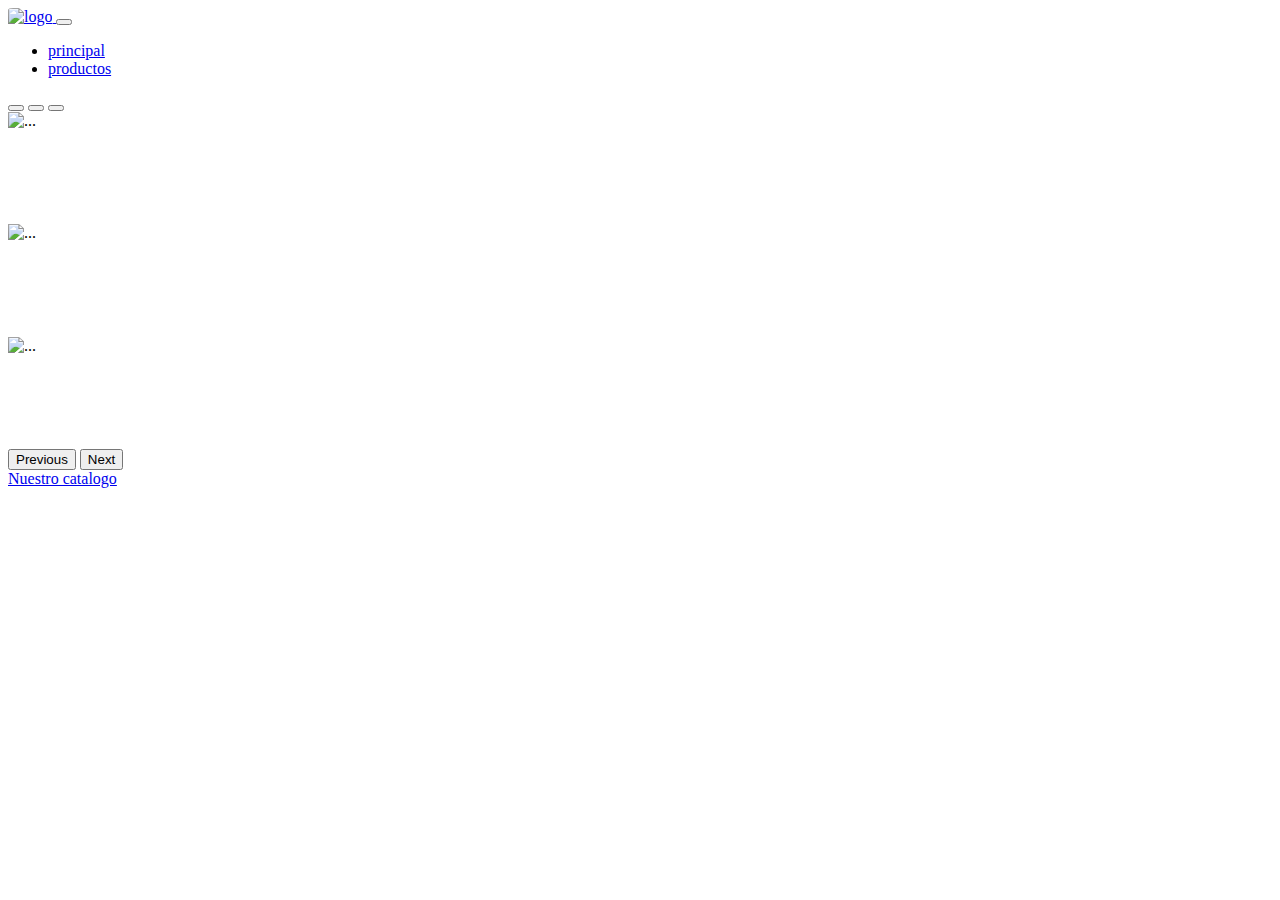
==== public/index.html @ 2815bca5 "update" ====
<!DOCTYPE html>
<html lang="en">
<head>
    <meta charset="UTF-8">
    <meta name="viewport" content="width=device-width, initial-scale=1.0">
    <title>Farmacia</title>
    <link rel="stylesheet" href="styles.css">
    <link href="https://cdn.jsdelivr.net/npm/bootstrap@5.3.2/dist/css/bootstrap.min.css" rel="stylesheet" integrity="sha384-T3c6CoIi6uLrA9TneNEoa7RxnatzjcDSCmG1MXxSR1GAsXEV/Dwwykc2MPK8M2HN" crossorigin="anonymous">
    <script src="https://cdn.jsdelivr.net/npm/bootstrap@5.3.2/dist/js/bootstrap.bundle.min.js" integrity="sha384-C6RzsynM9kWDrMNeT87bh95OGNyZPhcTNXj1NW7RuBCsyN/o0jlpcV8Qyq46cDfL" crossorigin="anonymous"></script>
</head>
<body>
    <nav class="navbar navbar-expand-lg bg-body-tertiary fixed-top" id="head">
        <div class="container-fluid">
          <a class="navbar-brand" href="#">
            <img src="https://marketplace.canva.com/EAFOTe65cOQ/2/0/1600w/canva-logo-farmacia-salud-y-bienestar-minimalista-azul-celeste-g33MzUC2Gb8.jpg" alt="logo" style="height: 50px; width: 50px;opacity: 1; border-radius: 12%;">
          </a>
          <button class="navbar-toggler" type="button" data-bs-toggle="collapse" data-bs-target="#navbarNavDropdown" aria-controls="navbarNavDropdown" aria-expanded="false" aria-label="Toggle navigation">
            <span class="navbar-toggler-icon"></span>
          </button>
          <div class="collapse navbar-collapse" id="navbarNavDropdown">
            <ul class="navbar-nav">
              <li class="nav-item">
                <a class="nav-link active" aria-current="page" href="file:///C:/Users/samuel/Documents/samuel/android/Nueva%20carpeta%20(2)/html/public/index.html#">principal</a>
              </li>
              <li class="nav-item">
                <a class="nav-link" href="file:///C:/Users/samuel/Documents/samuel/android/Nueva%20carpeta%20(2)/html/public/.html#">productos</a>
              </li>
            </ul>
          </div>
        </div>
    </nav>
    <div class="container">
        <div id="carouselExampleDark" class="carousel carousel-dark slide mt-2">
            <div class="carousel-indicators">
              <button type="button" data-bs-target="#carouselExampleDark" data-bs-slide-to="0" class="active" aria-current="true" aria-label="Slide 1"></button>
              <button type="button" data-bs-target="#carouselExampleDark" data-bs-slide-to="1" aria-label="Slide 2"></button>
              <button type="button" data-bs-target="#carouselExampleDark" data-bs-slide-to="2" aria-label="Slide 3"></button>
            </div>
            <div class="carousel-inner">
              <div class="carousel-item active" data-bs-interval="10000">
                <img src="https://www.colsubsidio.com/hubfs/img/colsubsidio/salud/banner-teconologia-regencia-farmacia.png" class="d-block w-100" alt="...">
                <div class="carousel-caption d-none d-md-block">
                  <h5 style="color: white;"">Diversidad</h5>
                  <p style="color: white;">Nosotros somos tus amigos, te apoyamos en todo</p>
                </div>
              </div>
              <div class="carousel-item" data-bs-interval="2000">
                <img src="https://sefhor.com/wp-content/uploads/tipos-farmacia.jpg" class="d-block w-100" alt="...">
                <div class="carousel-caption d-none d-md-block">
                  <h5 style="color: white;"">Variedad</h5>
                  <p style="color: white;"">todos nuestros productos estan garantizados y con la mejor calidad</p>
                </div>
              </div>
              <div class="carousel-item">
                <img src="https://sofia-plus.com.co/wp-content/uploads/2023/02/curso-de-regente-de-farmacia-en-el-sena-1.jpg" class="d-block w-100" alt="...">
                <div class="carousel-caption d-none d-md-block">
                  <h5 style="color: white;"">Capacidad</h5>
                  <p style="color: white;"">tenemos los mejores farmaceutico con la mejor atencion, solo para ustedes</p>
                </div>
              </div>
            </div>
            <button class="carousel-control-prev" type="button" data-bs-target="#carouselExampleDark" data-bs-slide="prev">
              <span class="carousel-control-prev-icon" aria-hidden="true"></span>
              <span class="visually-hidden">Previous</span>
            </button>
            <button class="carousel-control-next" type="button" data-bs-target="#carouselExampleDark" data-bs-slide="next">
              <span class="carousel-control-next-icon" aria-hidden="true"></span>
              <span class="visually-hidden">Next</span>
            </button>
          </div>
          <div class="container">
            <div class="d-grid gap-2 col-6 mx-auto">
                <a href="file:///C:/Users/samuel/Documents/samuel/android/Nueva%20carpeta%20(3)/html/public/.html" class="btn btn-info mt-2 mb-2">Nuestro catalogo</a>
              </div>
          </div>
    </div>
    <footer>
        <div class="container-fluid">
            <div class="row">
                <div class="col-12 bg-body-secondary text-center" style="color: white;">© Drogueria Online</div>
            </div>
          </div>
    </footer>
</body>
</html>
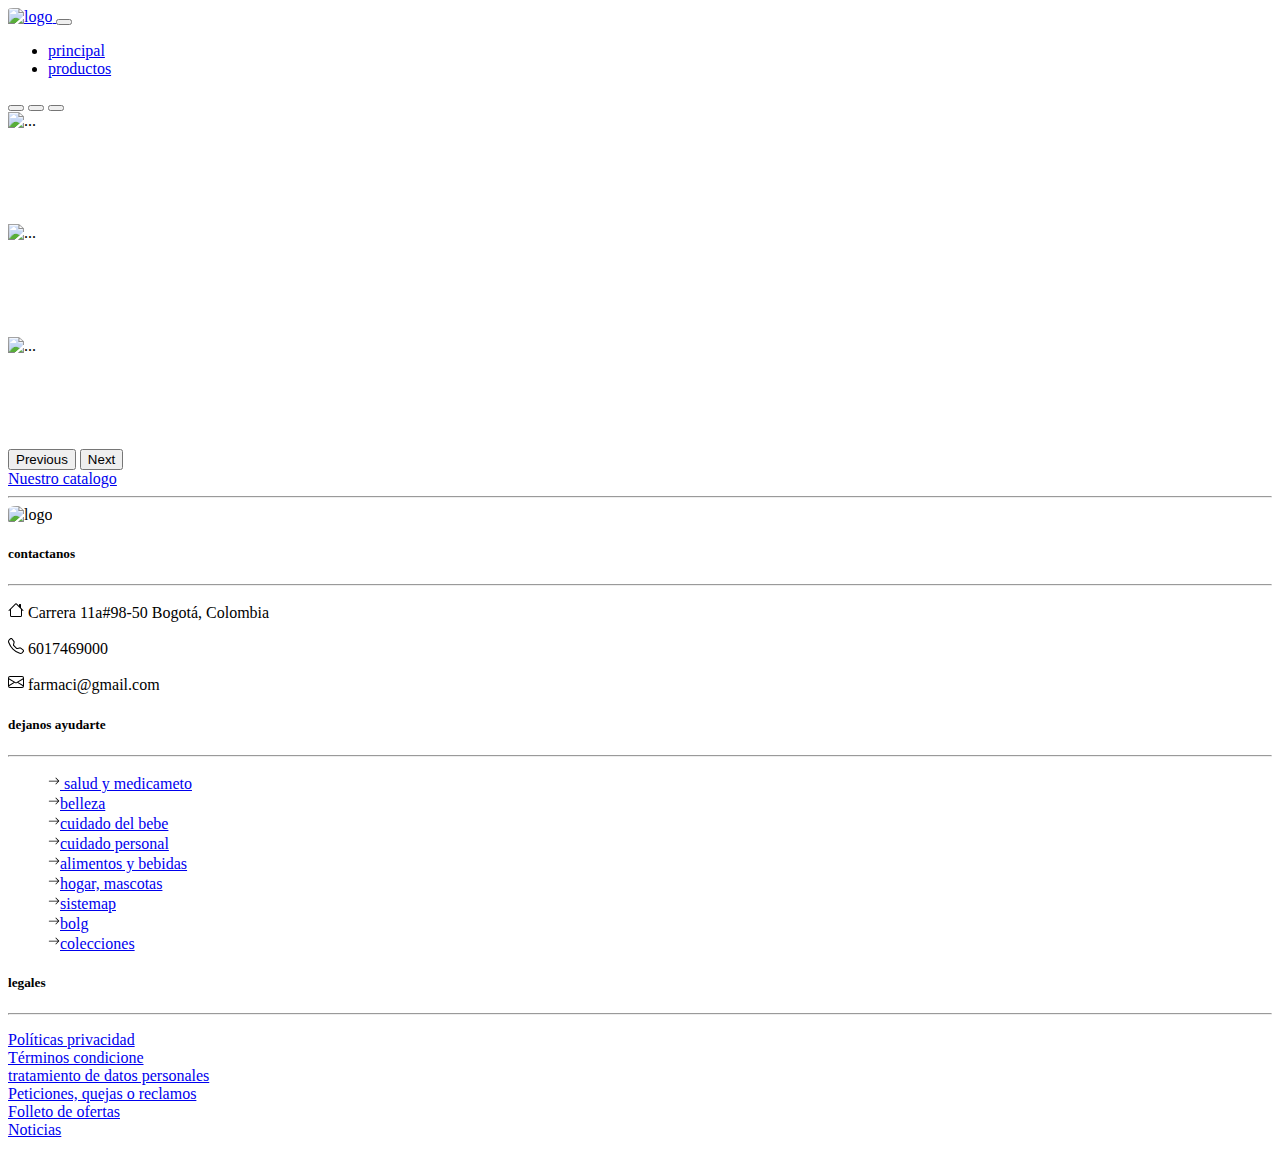
==== commit b2e253e0: "footer" ====
--- a/public/index.html
+++ b/public/index.html
@@ -12,7 +12,7 @@
     <nav class="navbar navbar-expand-lg bg-body-tertiary fixed-top" id="head">
         <div class="container-fluid">
           <a class="navbar-brand" href="#">
-            <img src="https://marketplace.canva.com/EAFOTe65cOQ/2/0/1600w/canva-logo-farmacia-salud-y-bienestar-minimalista-azul-celeste-g33MzUC2Gb8.jpg" alt="logo" style="height: 50px; width: 50px;opacity: 1; border-radius: 12%;">
+            <img src="https://marketplace.canva.com/EAE4mgjA6T0/1/0/1600w/canva-logotipo-moderno-de-salud-para-farmacia-degradado-azul-oscuro-y-turquesa-h6EGTeOT7ns.jpg" alt="logo" style="height: 50px; width: 50px;opacity: 1; border-radius: 12%;">
           </a>
           <button class="navbar-toggler" type="button" data-bs-toggle="collapse" data-bs-target="#navbarNavDropdown" aria-controls="navbarNavDropdown" aria-expanded="false" aria-label="Toggle navigation">
             <span class="navbar-toggler-icon"></span>
@@ -23,13 +23,13 @@
                 <a class="nav-link active" aria-current="page" href="file:///C:/Users/samuel/Documents/samuel/android/Nueva%20carpeta%20(2)/html/public/index.html#">principal</a>
               </li>
               <li class="nav-item">
-                <a class="nav-link" href="file:///C:/Users/samuel/Documents/samuel/android/Nueva%20carpeta%20(2)/html/public/.html#">productos</a>
+                <a class="nav-link" href="C:\Users\samuel\Documents\samuel\android\Nueva carpeta (3)\html\public\.html">productos</a>
               </li>
             </ul>
           </div>
         </div>
     </nav>
-    <div class="container">
+    <div class="container bt-2" >
         <div id="carouselExampleDark" class="carousel carousel-dark slide mt-2">
             <div class="carousel-indicators">
               <button type="button" data-bs-target="#carouselExampleDark" data-bs-slide-to="0" class="active" aria-current="true" aria-label="Slide 1"></button>
@@ -70,16 +70,78 @@
           </div>
           <div class="container">
             <div class="d-grid gap-2 col-6 mx-auto">
-                <a href="file:///C:/Users/samuel/Documents/samuel/android/Nueva%20carpeta%20(3)/html/public/.html" class="btn btn-info mt-2 mb-2">Nuestro catalogo</a>
+                <a href="file:///C:/Users/samuel/Documents/samuel/android/Nueva%20carpeta%20(3)/html/public/.html" class="btn btn-primary mt-2 mb-2">Nuestro catalogo</a>
               </div>
           </div>
     </div>
-    <footer>
-        <div class="container-fluid">
-            <div class="row">
-                <div class="col-12 bg-body-secondary text-center" style="color: white;">© Drogueria Online</div>
+    <hr class="mb-4">
+    <footer class="bg-ligth text-dart pt-5pb-4">
+        <div class="container-fluid text-center text-md-start bg-tertiary">
+          <div class="row text-center text-md-start">
+            <div class="col-md-3 col-lg-3 col-xl-3 mx-auto mt-3">
+              
+              <img src="https://marketplace.canva.com/EAE4mgjA6T0/1/0/1600w/canva-logotipo-moderno-de-salud-para-farmacia-degradado-azul-oscuro-y-turquesa-h6EGTeOT7ns.jpg" alt="logo" style="height: 300px; width: 300px;border-radius: 20%;"></div>
+            <div class="col-md-2 col-xl-2 col-lg-2 mx-auto nt-3">
+              <h5 class="text-uppercase mb-4 font-weigth-bold text-primary">contactanos</h5>
+              <hr class="mb-4">
+              <p><svg xmlns="http://www.w3.org/2000/svg" width="16" height="16" fill="currentColor" class="bi bi-house" viewBox="0 0 16 16">
+                <path d="M8.707 1.5a1 1 0 0 0-1.414 0L.646 8.146a.5.5 0 0 0 .708.708L2 8.207V13.5A1.5 1.5 0 0 0 3.5 15h9a1.5 1.5 0 0 0 1.5-1.5V8.207l.646.647a.5.5 0 0 0 .708-.708L13 5.793V2.5a.5.5 0 0 0-.5-.5h-1a.5.5 0 0 0-.5.5v1.293zM13 7.207V13.5a.5.5 0 0 1-.5.5h-9a.5.5 0 0 1-.5-.5V7.207l5-5z"/>
+              </svg> Carrera 11a#98-50 Bogotá, Colombia
+              </p>
+              <p><svg xmlns="http://www.w3.org/2000/svg" width="16" height="16" fill="currentColor" class="bi bi-telephone" viewBox="0 0 16 16">
+                <path d="M3.654 1.328a.678.678 0 0 0-1.015-.063L1.605 2.3c-.483.484-.661 1.169-.45 1.77a17.568 17.568 0 0 0 4.168 6.608 17.569 17.569 0 0 0 6.608 4.168c.601.211 1.286.033 1.77-.45l1.034-1.034a.678.678 0 0 0-.063-1.015l-2.307-1.794a.678.678 0 0 0-.58-.122l-2.19.547a1.745 1.745 0 0 1-1.657-.459L5.482 8.062a1.745 1.745 0 0 1-.46-1.657l.548-2.19a.678.678 0 0 0-.122-.58L3.654 1.328zM1.884.511a1.745 1.745 0 0 1 2.612.163L6.29 2.98c.329.423.445.974.315 1.494l-.547 2.19a.678.678 0 0 0 .178.643l2.457 2.457a.678.678 0 0 0 .644.178l2.189-.547a1.745 1.745 0 0 1 1.494.315l2.306 1.794c.829.645.905 1.87.163 2.611l-1.034 1.034c-.74.74-1.846 1.065-2.877.702a18.634 18.634 0 0 1-7.01-4.42 18.634 18.634 0 0 1-4.42-7.009c-.362-1.03-.037-2.137.703-2.877L1.885.511z"/>
+              </svg> 6017469000</p>
+              <p><svg xmlns="http://www.w3.org/2000/svg" width="16" height="16" fill="currentColor" class="bi bi-envelope" viewBox="0 0 16 16">
+                <path d="M0 4a2 2 0 0 1 2-2h12a2 2 0 0 1 2 2v8a2 2 0 0 1-2 2H2a2 2 0 0 1-2-2zm2-1a1 1 0 0 0-1 1v.217l7 4.2 7-4.2V4a1 1 0 0 0-1-1zm13 2.383-4.708 2.825L15 11.105zm-.034 6.876-5.64-3.471L8 9.583l-1.326-.795-5.64 3.47A1 1 0 0 0 2 13h12a1 1 0 0 0 .966-.741M1 11.105l4.708-2.897L1 5.383z"/>
+              </svg> farmaci@gmail.com</p>
+            </div>
+            <div class="col-md-2 col-xl-2 col-lg-2 mx-auto nt-3">
+              <h5 class="text-uppercase mb-4 font-weigth-bold text-primary">dejanos ayudarte</h5>
+              <hr class="mb-4">
+                <ul class="list" style="list-style: none;" ">
+                <li><svg xmlns="http://www.w3.org/2000/svg" width="12" height="16" fill="currentColor" class="bi bi-arrow-right" viewBox="0 0 16 16">
+                  <path fill-rule="evenodd" d="M1 8a.5.5 0 0 1 .5-.5h11.793l-3.147-3.146a.5.5 0 0 1 .708-.708l4 4a.5.5 0 0 1 0 .708l-4 4a.5.5 0 0 1-.708-.708L13.293 8.5H1.5A.5.5 0 0 1 1 8"/>
+                </svg><a href="#" class="text-dart"> salud y medicameto</a></li>
+                <li><svg xmlns="http://www.w3.org/2000/svg" width="12" height="16" fill="currentColor" class="bi bi-arrow-right" viewBox="0 0 16 16">
+                  <path fill-rule="evenodd" d="M1 8a.5.5 0 0 1 .5-.5h11.793l-3.147-3.146a.5.5 0 0 1 .708-.708l4 4a.5.5 0 0 1 0 .708l-4 4a.5.5 0 0 1-.708-.708L13.293 8.5H1.5A.5.5 0 0 1 1 8"/>
+                </svg><a href="#" class="text-dart">belleza</a></li>
+                <li><svg xmlns="http://www.w3.org/2000/svg" width="12" height="16" fill="currentColor" class="bi bi-arrow-right" viewBox="0 0 16 16">
+                  <path fill-rule="evenodd" d="M1 8a.5.5 0 0 1 .5-.5h11.793l-3.147-3.146a.5.5 0 0 1 .708-.708l4 4a.5.5 0 0 1 0 .708l-4 4a.5.5 0 0 1-.708-.708L13.293 8.5H1.5A.5.5 0 0 1 1 8"/>
+                </svg><a href="#" class="text-dart">cuidado del bebe</a></li>
+                <li><svg xmlns="http://www.w3.org/2000/svg" width="12" height="16" fill="currentColor" class="bi bi-arrow-right" viewBox="0 0 16 16">
+                  <path fill-rule="evenodd" d="M1 8a.5.5 0 0 1 .5-.5h11.793l-3.147-3.146a.5.5 0 0 1 .708-.708l4 4a.5.5 0 0 1 0 .708l-4 4a.5.5 0 0 1-.708-.708L13.293 8.5H1.5A.5.5 0 0 1 1 8"/>
+                </svg><a href="#" class="text-dart">cuidado personal</a></li>
+                <li><svg xmlns="http://www.w3.org/2000/svg" width="12" height="16" fill="currentColor" class="bi bi-arrow-right" viewBox="0 0 16 16">
+                  <path fill-rule="evenodd" d="M1 8a.5.5 0 0 1 .5-.5h11.793l-3.147-3.146a.5.5 0 0 1 .708-.708l4 4a.5.5 0 0 1 0 .708l-4 4a.5.5 0 0 1-.708-.708L13.293 8.5H1.5A.5.5 0 0 1 1 8"/>
+                </svg><a href="#" class="text-dart">alimentos y bebidas</a></li>
+                <li><svg xmlns="http://www.w3.org/2000/svg" width="12" height="16" fill="currentColor" class="bi bi-arrow-right" viewBox="0 0 16 16">
+                  <path fill-rule="evenodd" d="M1 8a.5.5 0 0 1 .5-.5h11.793l-3.147-3.146a.5.5 0 0 1 .708-.708l4 4a.5.5 0 0 1 0 .708l-4 4a.5.5 0 0 1-.708-.708L13.293 8.5H1.5A.5.5 0 0 1 1 8"/>
+                </svg><a href="#" class="text-dart">hogar, mascotas</a></li>
+                <li><svg xmlns="http://www.w3.org/2000/svg" width="12" height="16" fill="currentColor" class="bi bi-arrow-right" viewBox="0 0 16 16">
+                  <path fill-rule="evenodd" d="M1 8a.5.5 0 0 1 .5-.5h11.793l-3.147-3.146a.5.5 0 0 1 .708-.708l4 4a.5.5 0 0 1 0 .708l-4 4a.5.5 0 0 1-.708-.708L13.293 8.5H1.5A.5.5 0 0 1 1 8"/>
+                </svg><a href="#" class="text-dart">sistemap</a></li>
+                <li><svg xmlns="http://www.w3.org/2000/svg" width="12" height="16" fill="currentColor" class="bi bi-arrow-right" viewBox="0 0 16 16">
+                  <path fill-rule="evenodd" d="M1 8a.5.5 0 0 1 .5-.5h11.793l-3.147-3.146a.5.5 0 0 1 .708-.708l4 4a.5.5 0 0 1 0 .708l-4 4a.5.5 0 0 1-.708-.708L13.293 8.5H1.5A.5.5 0 0 1 1 8"/>
+                </svg><a href="#" class="text-dart">bolg</a></li>
+                <li><svg xmlns="http://www.w3.org/2000/svg" width="12" height="16" fill="currentColor" class="bi bi-arrow-right" viewBox="0 0 16 16">
+                  <path fill-rule="evenodd" d="M1 8a.5.5 0 0 1 .5-.5h11.793l-3.147-3.146a.5.5 0 0 1 .708-.708l4 4a.5.5 0 0 1 0 .708l-4 4a.5.5 0 0 1-.708-.708L13.293 8.5H1.5A.5.5 0 0 1 1 8"/>
+                </svg><a href="#" class="text-dart">colecciones</a></li>
+              </ul>
+            </div>
+            <div class="col-md-2 col-xl-2 col-lg-2 mx-auto nt-3">
+              <h5 class="text-uppercase mb-4 font-weigth-bold text-primary">legales</h5>
+              <hr class="mb-4">
+              <p>
+                <li><a href="#" class="text-dart">Políticas privacidad</a></li>
+                <li><a href="#" class="text-dart">Términos condicione</a></li>
+                <li><a href="#" class="text-dart">tratamiento de datos personales</a></li>
+                <li><a href="#" class="text-dart">Peticiones, quejas o reclamos</a></li>
+                <li><a href="#" class="text-dart">Folleto de ofertas</a></li>
+                <li><a href="#" class="text-dart">Noticias</a></li>
+              </p>
             </div>
           </div>
+        </div> 
     </footer>
 </body>
 </html>